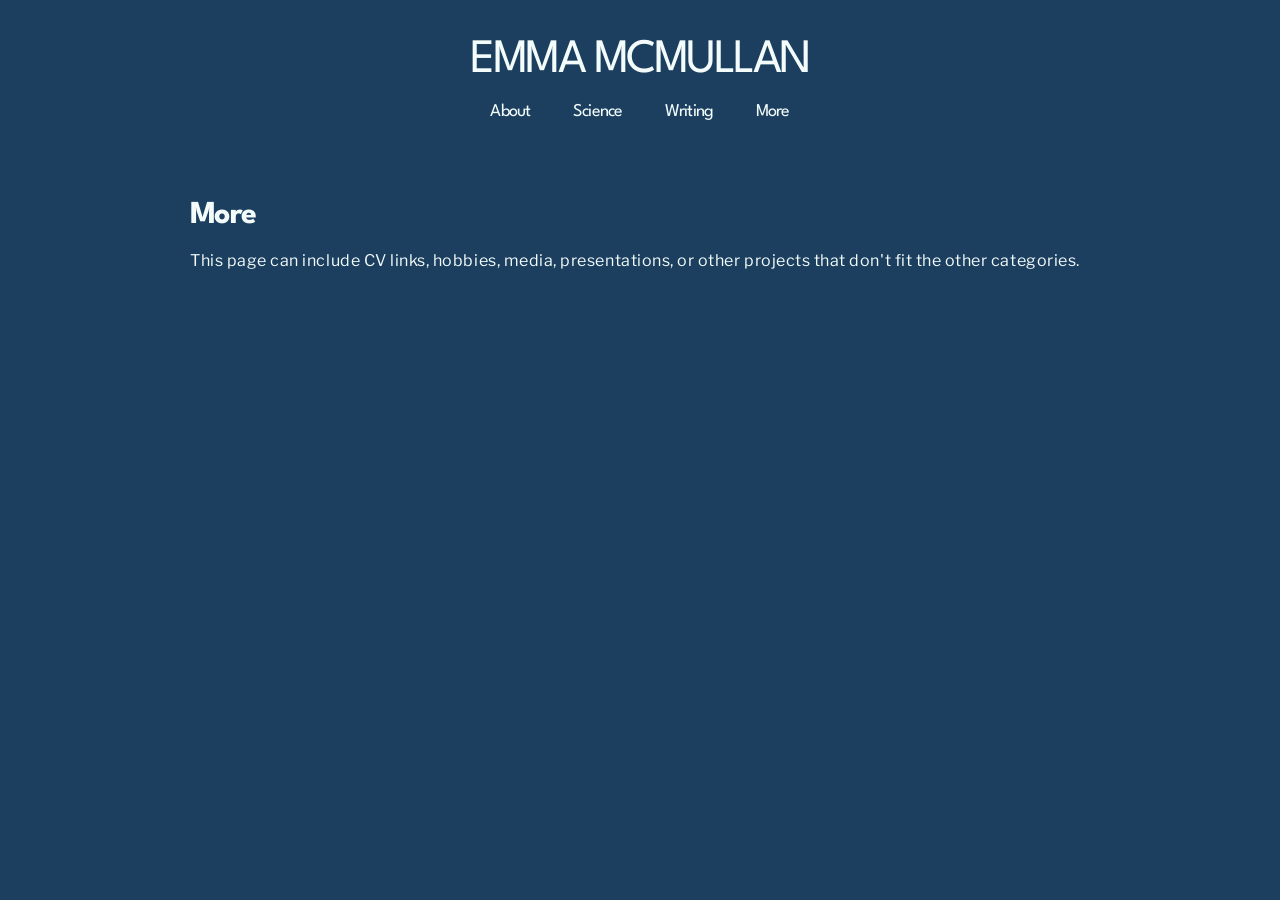
==== more.html @ d89d3ba1 "Create more.html" ====
<!DOCTYPE html>
<html>

<head>

<meta charset="UTF-8">
<title>More | Emma McMullan</title>

<link rel="stylesheet" href="styles.css">

</head>


<body>

<header>

<div class="site-title">EMMA MCMULLAN</div>

<nav>

<a href="index.html">About</a>
<a href="science.html">Science</a>
<a href="writing.html">Writing</a>
<a href="more.html">More</a>

</nav>

</header>


<main>

<h1>More</h1>

<p>
This page can include CV links, hobbies, media, presentations,
or other projects that don't fit the other categories.
</p>

</main>

</body>

</html>
---- styles.css ----
/* ----------------------------------------------------
GLOBAL SITE STYLES
Controls colors, fonts, and typography across pages
---------------------------------------------------- */

/* Import Google Fonts similar to League Spartan + Aileron */
@import url('https://fonts.googleapis.com/css2?family=League+Spartan:wght@400;600&display=swap');
@import url('https://fonts.googleapis.com/css2?family=Libre+Franklin:wght@300;400&display=swap');

/* 
NOTE:
Aileron is not hosted by Google Fonts.
Libre Franklin is used as a clean substitute.
You can self-host Aileron later if desired.
*/


/* ----------------------------------------------------
BODY SETTINGS
---------------------------------------------------- */

body {

    background-color: #1c3f60;      /* Site background */
    color: #f3fcfa;                 /* Text color */

    font-family: "Libre Franklin", sans-serif;
    letter-spacing: 0.033em;        /* ~33 tracking */
    line-height: 1.22;

    margin: 0;
    padding: 0;

    text-align: justify;            /* All typography justified */

}

/* ----------------------------------------------------
HEADER / SITE TITLE
---------------------------------------------------- */

header {

    text-align: center;
    padding-top: 40px;

}

/* Main site title */
.site-title {

    font-family: "League Spartan", sans-serif;

    font-size: 48px;

    letter-spacing: -0.052em;       /* -52 tracking */
    line-height: 0.86;

    margin-bottom: 20px;

}


/* ----------------------------------------------------
NAVIGATION MENU
---------------------------------------------------- */

nav {

    text-align: center;
    margin-bottom: 40px;

}

nav a {

    font-family: "League Spartan", sans-serif;

    color: #f3fcfa;

    text-decoration: none;

    margin: 0 20px;

    font-size: 18px;

    letter-spacing: -0.052em;
    line-height: 0.86;

}

/* Hover effect */
nav a:hover {

    text-decoration: underline;

}


/* ----------------------------------------------------
MAIN CONTENT AREA
---------------------------------------------------- */

main {

    max-width: 900px;   /* Keeps text readable */
    margin: auto;
    padding: 20px;

}


/* ----------------------------------------------------
HEADINGS
---------------------------------------------------- */

h1, h2, h3 {

    font-family: "League Spartan", sans-serif;

    letter-spacing: -0.052em;
    line-height: 0.86;

}


/* ----------------------------------------------------
PARAGRAPHS
---------------------------------------------------- */

p {

    margin-bottom: 20px;

}
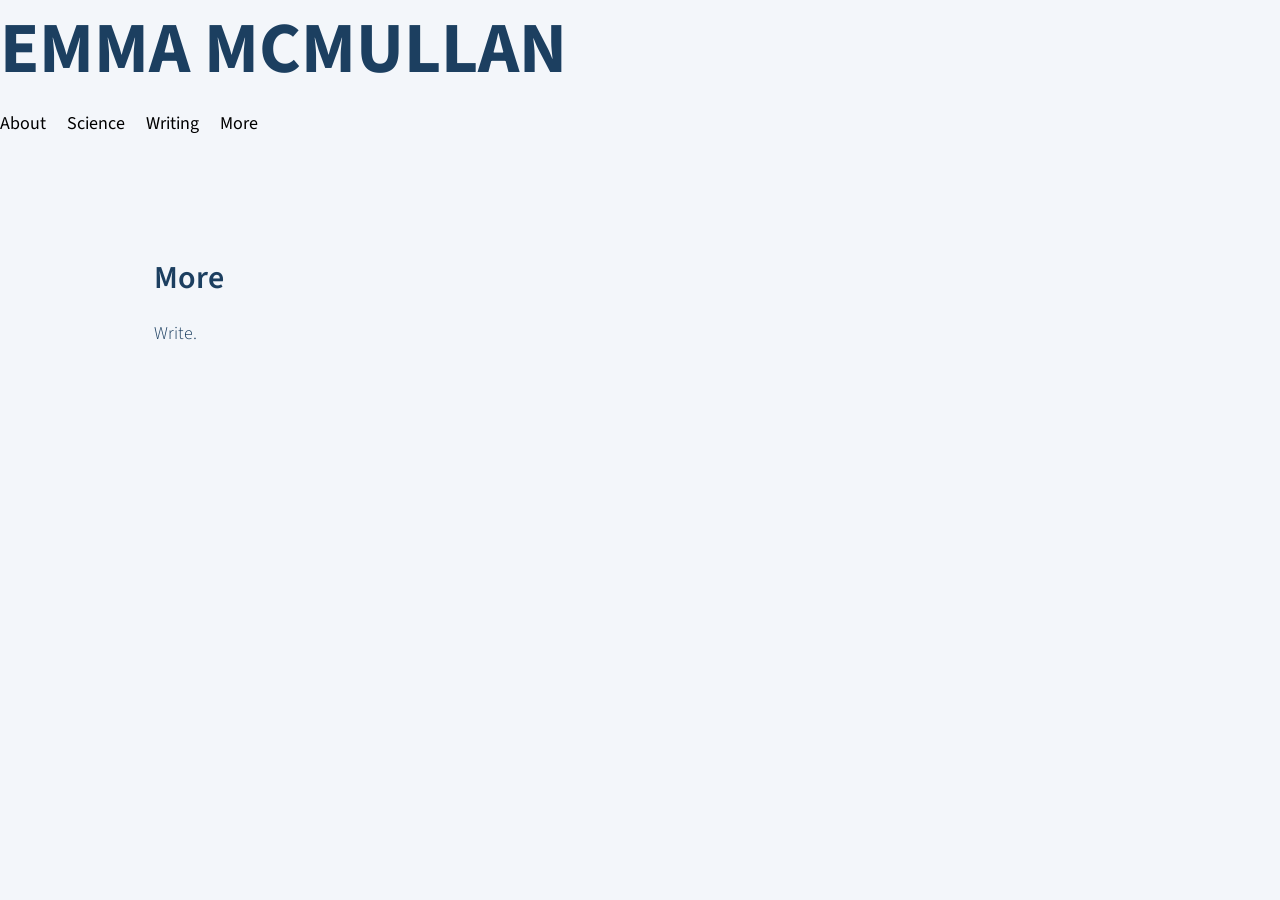
==== commit 90d2a1d0: "Update more.html" ====
--- a/more.html
+++ b/more.html
@@ -7,7 +7,7 @@
 <title>More | Emma McMullan</title>
 
 <link rel="stylesheet" href="styles.css">
-
+<meta name="viewport" content="width=device-width, initial-scale=1.0">
 </head>
 
 
@@ -34,8 +34,7 @@
 <h1>More</h1>
 
 <p>
-This page can include CV links, hobbies, media, presentations,
-or other projects that don't fit the other categories.
+Write.
 </p>
 
 </main>
--- a/styles.css
+++ b/styles.css
@@ -1,135 +1,178 @@
-/* ----------------------------------------------------
-GLOBAL SITE STYLES
-Controls colors, fonts, and typography across pages
----------------------------------------------------- */
 
-/* Import Google Fonts similar to League Spartan + Aileron */
-@import url('https://fonts.googleapis.com/css2?family=League+Spartan:wght@400;600&display=swap');
-@import url('https://fonts.googleapis.com/css2?family=Libre+Franklin:wght@300;400&display=swap');
-
-/* 
-NOTE:
-Aileron is not hosted by Google Fonts.
-Libre Franklin is used as a clean substitute.
-You can self-host Aileron later if desired.
-*/
-
-
-/* ----------------------------------------------------
-BODY SETTINGS
----------------------------------------------------- */
+@import url('https://fonts.googleapis.com/css2?family=Source+Sans+Pro:wght@300;400;600;700&display=swap');
 
 body {
-
-    background-color: #1c3f60;      /* Site background */
-    color: #f3fcfa;                 /* Text color */
-
-    font-family: "Libre Franklin", sans-serif;
-    letter-spacing: 0.033em;        /* ~33 tracking */
-    line-height: 1.22;
-
+    font-family: "Source Sans Pro", sans-serif;
+    background-color: #f3f6fa;
+    color: #1c3f60;
     margin: 0;
     padding: 0;
+    line-height: 1.4;
+}
 
-    text-align: justify;            /* All typography justified */
+/* page layout */
+
+main {
+    max-width: 760px;
+    margin-left: 12%;
+    margin-top: 120px;
+}
+
+/* name */
+
+.site-title {
+    font-size: 72px;
+    font-weight: 700;
+    margin-bottom: 10px;
+}
+
+/* nav */
+
+nav {
+    margin-top: 10px;
+    margin-bottom: 80px;
+}
+
+nav a {
+    margin-right: 18px;
+    font-size: 18px;
+    text-decoration: none;
+    color: black;
+}
+
+nav a:hover {
+    text-decoration: underline;
+}
+
+/* headings */
+
+h1 {
+    font-size: 32px;
+    font-weight: 600;
+    margin-bottom: 20px;
+}
+
+/* body text */
+
+p {
+    font-size: 18px;
+    font-weight: 300;
+    margin-bottom: 18px;
+}
+
+/* links */
+
+a {
+    color: gray;
+    text-decoration: none;
+}
+
+a:hover {
+    text-decoration: underline;
+}
+
+/* writing list */
+
+ul {
+    padding-left: 18px;
+}
+
+li {
+    margin-bottom: 12px;
+}
+
+/* mobile */
+
+@media (max-width: 700px) {
+
+    main {
+        margin-left: 8%;
+        margin-right: 8%;
+        margin-top: 80px;
+    }
+
+    .site-title {
+        font-size: 46px;
+    }
 
 }
 
-/* ----------------------------------------------------
-HEADER / SITE TITLE
----------------------------------------------------- */
-
-header {
-
-    text-align: center;
-    padding-top: 40px;
-
-}
-
-/* Main site title */
-.site-title {
-
-    font-family: "League Spartan", sans-serif;
-
-    font-size: 48px;
-
-    letter-spacing: -0.052em;       /* -52 tracking */
-    line-height: 0.86;
-
-    margin-bottom: 20px;
-
+.publication {
+    margin-bottom: 30px;
 }
 
 
-/* ----------------------------------------------------
-NAVIGATION MENU
----------------------------------------------------- */
-
-nav {
-
-    text-align: center;
-    margin-bottom: 40px;
-
+/* Card style for research items */
+.research-item {
+    max-width: 720px;            /* card width */
+    margin: 30px auto;           /* centered horizontally */
+    padding: 25px 30px;          /* inner spacing */
+    background-color: #ffffff;   /* card background */
+    border-radius: 12px;         /* rounded corners */
+    box-shadow: 0 4px 12px rgba(0,0,0,0.08); /* subtle shadow */
+    text-align: left;            /* left-aligned text */
+    transition: transform 0.2s ease, box-shadow 0.2s ease;
+    border-left: 6px solid ##1c3f60; /* subtle accent on left */
 }
 
-nav a {
-
-    font-family: "League Spartan", sans-serif;
-
-    color: #f3fcfa;
-
-    text-decoration: none;
-
-    margin: 0 20px;
-
-    font-size: 18px;
-
-    letter-spacing: -0.052em;
-    line-height: 0.86;
-
+/* Hover effect: lift card slightly and intensify shadow */
+.research-item:hover {
+    transform: translateY(-5px);
+    box-shadow: 0 8px 18px rgba(0,0,0,0.12);
 }
 
-/* Hover effect */
-nav a:hover {
+/* Abstract toggle styling */
+details summary {
+    cursor: pointer;
+    font-weight: 600;
+    margin-bottom: 10px;
+    list-style: none; /* removes default triangle in some browsers */
+}
 
-    text-decoration: underline;
+/* Optional: add subtle accent color to summary arrow on hover */
+details[open] summary::marker,
+details summary::marker {
+    color: #1c3f60; /* matches left accent */
+}
 
+details p {
+    margin-top: 10px;
 }
 
 
-/* ----------------------------------------------------
-MAIN CONTENT AREA
----------------------------------------------------- */
-
-main {
-
-    max-width: 900px;   /* Keeps text readable */
-    margin: auto;
-    padding: 20px;
-
+/* Card style for research items */
+.research-item {
+    max-width: 720px;            /* card width */
+    margin: 30px auto;           /* centered horizontally */
+    padding: 25px 30px;          /* inner spacing */
+    background-color: #f3f6fa;   /* card background */
+    border-radius: 12px;         /* rounded corners */
+    box-shadow: 0 4px 12px rgba(0,0,0,0.08); /* subtle shadow */
+    text-align: left;            /* left-aligned text */
+    transition: transform 0.2s ease, box-shadow 0.2s ease;
+    border-left: 6px solid #1c3f60; /* subtle accent on left */
 }
 
-
-/* ----------------------------------------------------
-HEADINGS
----------------------------------------------------- */
-
-h1, h2, h3 {
-
-    font-family: "League Spartan", sans-serif;
-
-    letter-spacing: -0.052em;
-    line-height: 0.86;
-
+/* Hover effect: lift card slightly and intensify shadow */
+.research-item:hover {
+    transform: translateY(-5px);
+    box-shadow: 0 8px 18px rgba(0,0,0,0.12);
 }
 
+/* Abstract toggle styling */
+details summary {
+    cursor: pointer;
+    font-weight: 600;
+    margin-bottom: 10px;
+    list-style: none; /* removes default triangle in some browsers */
+}
 
-/* ----------------------------------------------------
-PARAGRAPHS
----------------------------------------------------- */
+/* Accent color for summary marker */
+details[open] summary::marker,
+details summary::marker {
+    color: #1c3f60; /* matches left accent */
+}
 
-p {
-
-    margin-bottom: 20px;
-
+details p {
+    margin-top: 10px;
 }
